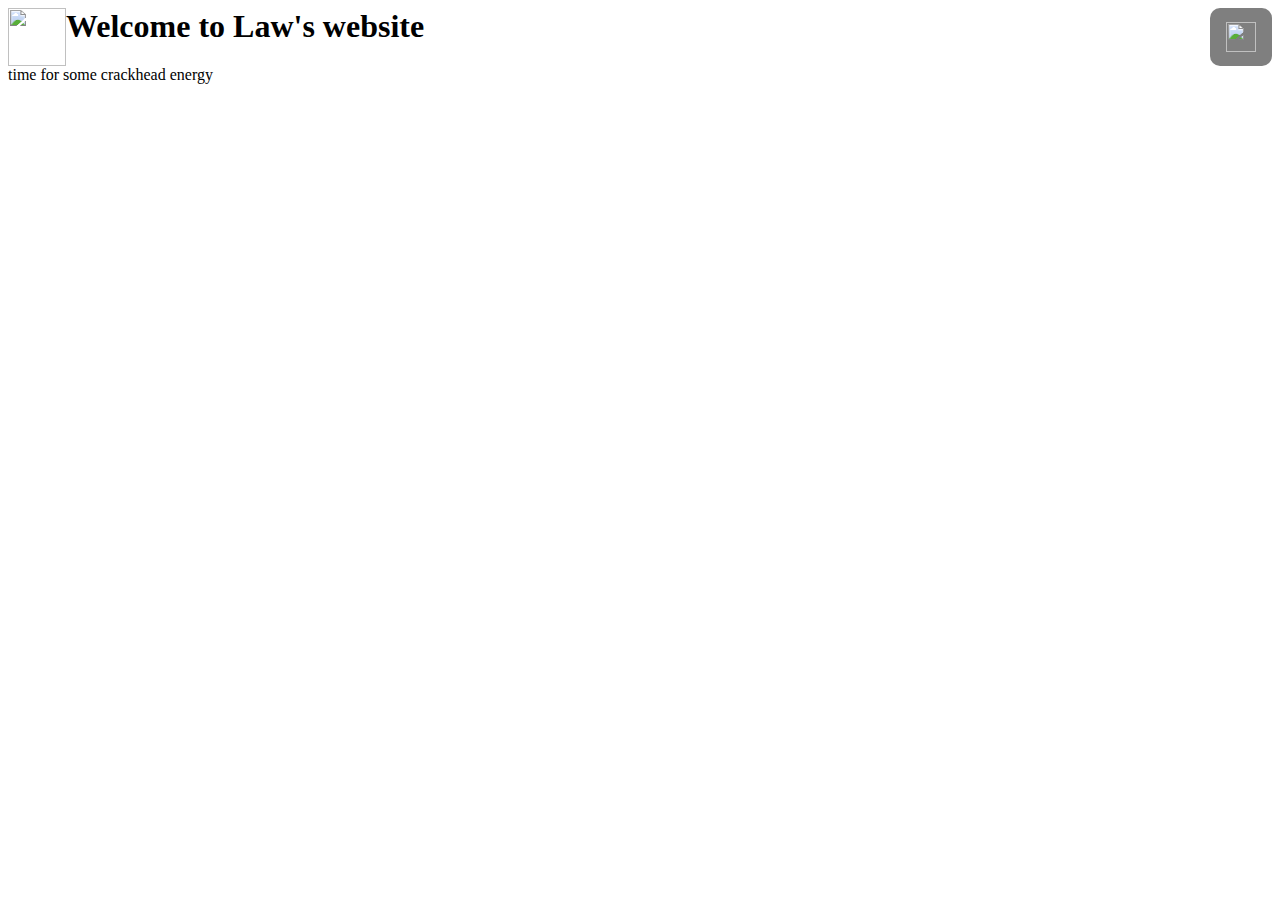
==== index.html @ 48ae4ad6 "Update index.html" ====
<html>

  <head>
	<link href = "styles.css" rel = "stylesheet" type = "text/css">
	<link REL="SHORTCUT ICON" HREF="favicon.ico">
	<title>LawHub</title>
  </head>

  <body>
	<div id ="header">	
		<div id="logoimg">
			<img src="Law'sHub.png">
		</div>
		<div class="dropdown">
			<button class="dropbtn"><img src="dropdown.png">
				<i class="fa fa-caret-down"></i>
			</button>
			<div class="dropdown-content">
				<a href="index.html">Front Page</a>
				<a href="/EiffelTower/eiffel-tower">Portfolio %temporarily eiffeltowerlink%</a>
				<a href="#">School Projects</a>
				<a href="#">About</a>
			</div>
		</div>
	</div>
	<div id="page">
		<h1>Welcome to Law's website</h1>
		time for some crackhead energy
	</div>
	<div id="footer">
	</div>
  </body>
  <div style="clear:both;"></div>
</html>
---- styles.css ----
@charset "utf-8";

#page
{
	
}

#logoimg
{
	float:left;
	margin-left:auto;
	display:block;
}
#logoimg img {height:58px;}

#header
{
	
}

/* The dropdown container */
.dropdown {
  float: right;
  /*width: 60;*/
  margin-right:auto;
  overflow: hidden;
  border-radius: 10px;
}

.dropdown img {height:30; width:30;}

.dropdown .dropbtn {
  font-size: 16px;
  border: none;
  outline: none;
  color: rgba(255,255,255,1);
  padding: 14px 16px;
  background-color: rgba(0,0,0,0.5);
  font-family: inherit; /* Important for vertical align on mobile phones */
  margin: 0; /* Important for vertical align on mobile phones */
}

/* Add a red background color to navbar links on hover */
.navbar a:hover, .dropdown:hover .dropbtn {
  background-color: red;
}

/* Dropdown content (hidden by default) */
.dropdown-content {
  display: none;
  position: absolute;
  background-color: #f9f9f9;
  min-width: 160px;
  box-shadow: 0px 8px 16px 0px rgba(0,0,0,0.2);
  z-index: 1;
}

/* Links inside the dropdown */
.dropdown-content a {
  float: none;
  color: black;
  padding: 12px 16px;
  text-decoration: none;
  display: block;
  text-align: left;
}

/* Add a grey background color to dropdown links on hover */
.dropdown-content a:hover {
  background-color: #ddd;
}

/* Show the dropdown menu on hover */
.dropdown:hover .dropdown-content {
  display: block	;
}
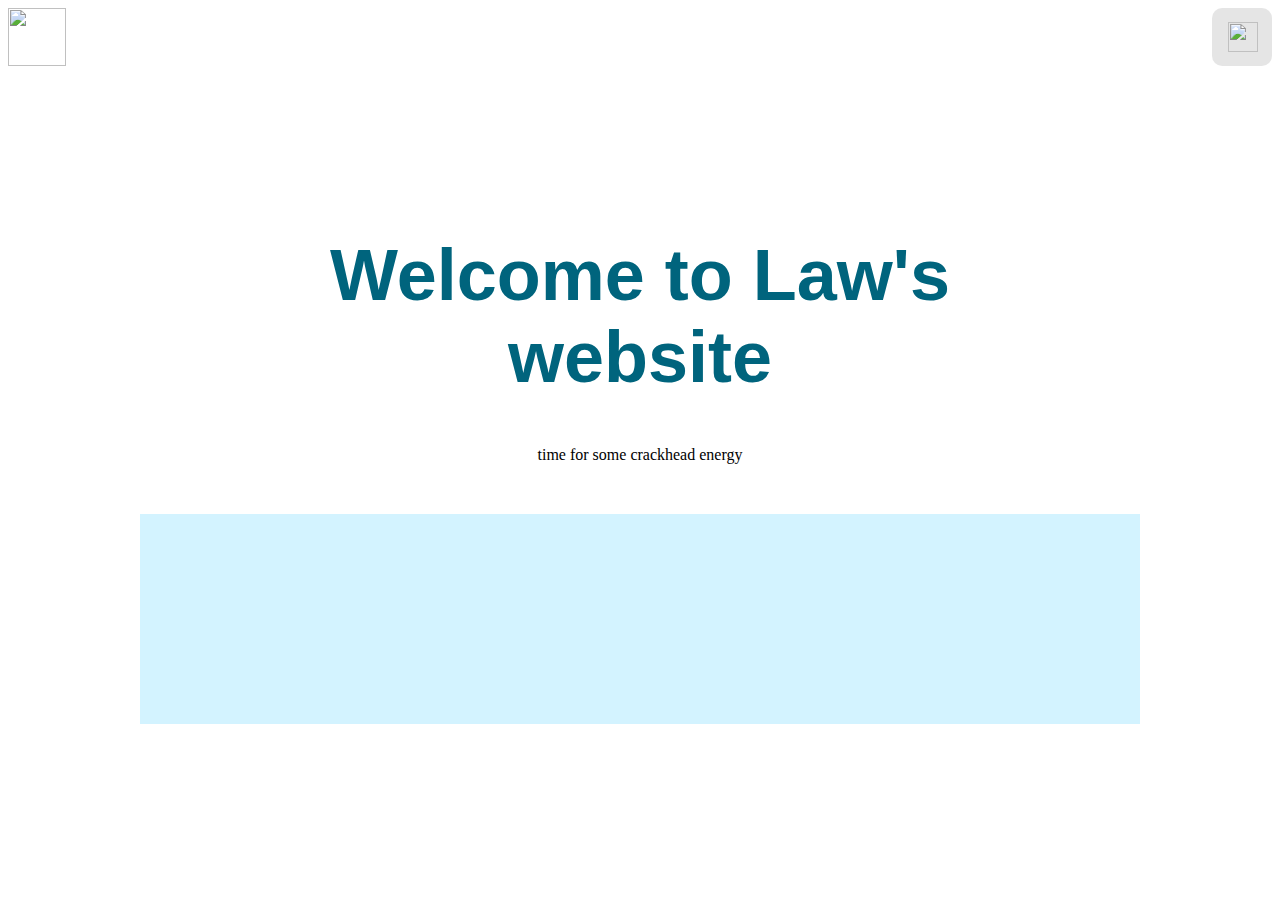
==== commit e27fd11d: "improved index links" ====
--- a/index.html
+++ b/index.html
@@ -2,7 +2,7 @@
 
   <head>
 	<link href = "styles.css" rel = "stylesheet" type = "text/css">
-	<link REL="SHORTCUT ICON" HREF="favicon.ico">
+	<link href="favicon.ico" rel="shortcut icon">
 	<title>LawHub</title>
   </head>
 
@@ -17,9 +17,9 @@
 			</button>
 			<div class="dropdown-content">
 				<a href="index.html">Front Page</a>
-				<a href="/EiffelTower/eiffel-tower">Portfolio %temporarily eiffeltowerlink%</a>
-				<a href="#">School Projects</a>
-				<a href="#">About</a>
+				<a href="portfolio.html">Portfolio</a>
+				<a href="schoolprojects-hub.html">School Projects</a>
+				<a href="infopage.html">About</a>
 			</div>
 		</div>
 	</div>
--- a/styles.css
+++ b/styles.css
@@ -2,14 +2,89 @@
 
 #page
 {
-	
+	max-width: 800px;
+	margin: 20px auto;
+	margin-top: 90;
+	padding: 30px;
+	background-color: rgba(225,255,205,0);
+	overflow:hidden;
+	text-align:center;
+}
+
+.leftcolumn{float:left; left:5%; position:absolute; display:inline;overflow:hidden;text-align:center;}
+.centrecolumn{
+            position: absolute; 
+            /*top: 58%;*/ 
+            left: 43%; 
+            /*margin-top: -100px;*/ 
+            margin-left: -100px; display:inline;overflow:hidden;text-align:center;}
+.rightcolumn{float:right;right:5%;position:absolute;display:inline;overflow:hidden;text-align:center;}
+.projectbox
+{
+	width:400px;
+	height:600px;	
+	background-color: rgba(205,205,225,1);
+	border-radius: 60px;
+	overflow:hidden;
+	border: double 10px white;
+}
+
+.projectbox img
+{
+    max-width: 400px;
+    height: auto;
+}
+
+.projectbox h1
+{
+	font-family: "Trebuchet MS", Helvetica, sans-serif; font-size: 36px;color: rgba(255,255,255,1)
+}
+
+.projectboxfooter
+{
+    width:400px;
+	height:100px;
+	position:absolute;
+	bottom:12px;
+	border-radius:60px;
+	background-color:rgba(105,105,105,0.5);
+}
+
+#page h1 {font-family: "Trebuchet MS", Helvetica, sans-serif; font-size: 72px;color: rgba(0,100,125,1)}
+
+#displaypage
+{
+	max-width: 800px;
+	margin: 20px auto;
+	margin-top: 10;
+	padding: 30px;
+	background-color: rgba(225,255,205,0);
+	overflow:hidden;
+	float:center;
+	text-align:center;
+}
+
+#displaypage h1 {font-family: "Trebuchet MS", Helvetica, sans-serif; font-size: 72px;color: rgba(0,100,125,1)}
+
+#footer
+{
+	margin-bottom: -100;
+	margin-left: auto;
+	margin-right: auto;
+	background-color:rgba(200,240,255,0.8);
+	width:1000px;
+	height:210px;
+	overflow:hidden;
 }
 
 #logoimg
 {
-	float:left;
-	margin-left:auto;
-	display:block;
+	float:top-left;
+	margin-left:0;
+	display:inline;
+	overflow:hidden;
+	text-align:left;
+	width:300px;
 }
 #logoimg img {height:58px;}
 
@@ -21,8 +96,9 @@
 /* The dropdown container */
 .dropdown {
   float: right;
-  /*width: 60;*/
-  margin-right:auto;
+  width: 60;
+  display:inline;
+  margin-right:0;
   overflow: hidden;
   border-radius: 10px;
 }
@@ -35,7 +111,7 @@
   outline: none;
   color: rgba(255,255,255,1);
   padding: 14px 16px;
-  background-color: rgba(0,0,0,0.5);
+  background-color: rgba(0,0,0,0.1);
   font-family: inherit; /* Important for vertical align on mobile phones */
   margin: 0; /* Important for vertical align on mobile phones */
 }
@@ -49,6 +125,7 @@
 .dropdown-content {
   display: none;
   position: absolute;
+  right:5px;
   background-color: #f9f9f9;
   min-width: 160px;
   box-shadow: 0px 8px 16px 0px rgba(0,0,0,0.2);
@@ -62,7 +139,7 @@
   padding: 12px 16px;
   text-decoration: none;
   display: block;
-  text-align: left;
+  text-align: right;
 }
 
 /* Add a grey background color to dropdown links on hover */
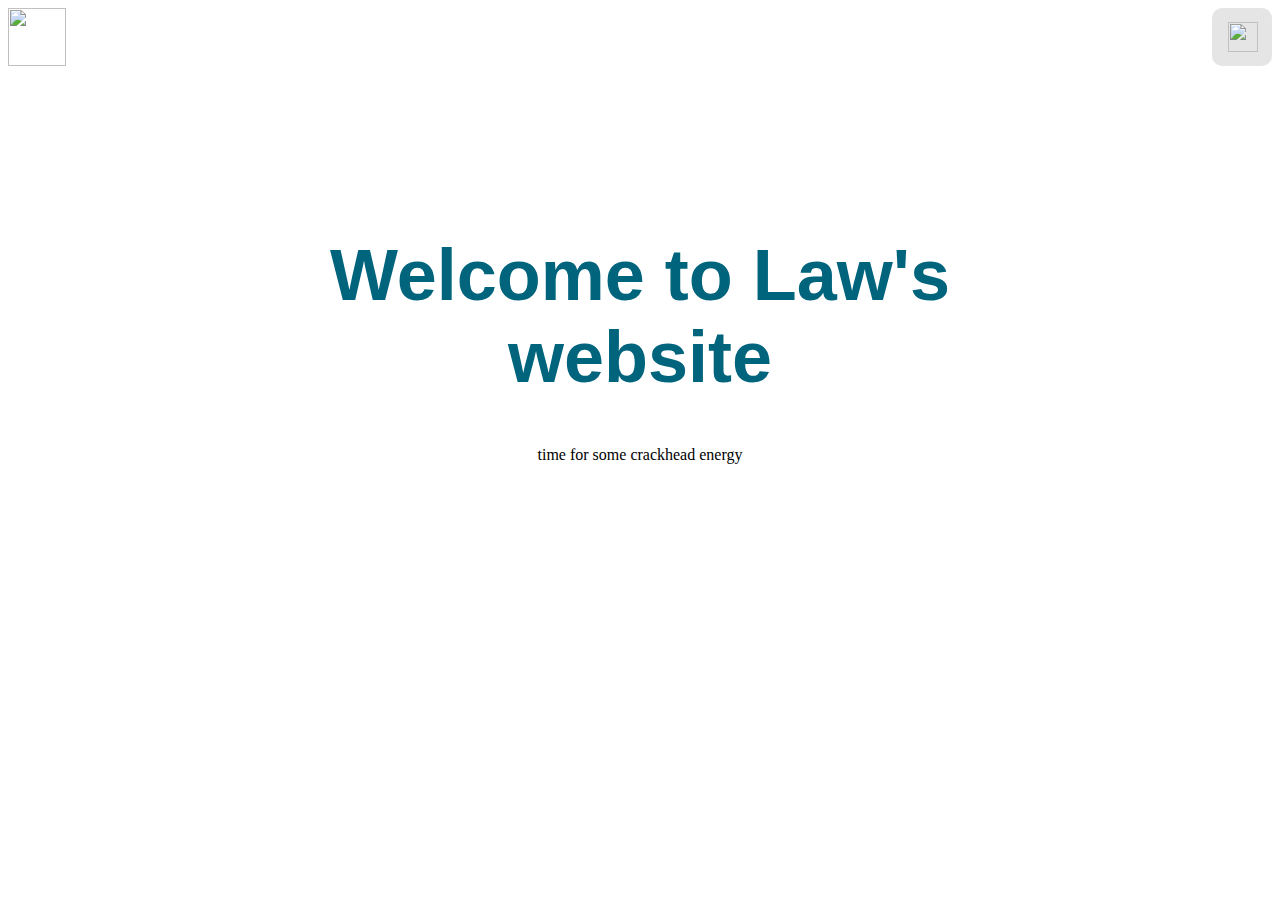
==== commit 2b4b52dd: "updated infopage" ====
--- a/index.html
+++ b/index.html
@@ -27,7 +27,7 @@
 		<h1>Welcome to Law's website</h1>
 		time for some crackhead energy
 	</div>
-	<div id="footer">
+	<div style="footer">
 	</div>
   </body>
   <div style="clear:both;"></div>
--- a/styles.css
+++ b/styles.css
@@ -66,15 +66,28 @@
 
 #displaypage h1 {font-family: "Trebuchet MS", Helvetica, sans-serif; font-size: 72px;color: rgba(0,100,125,1)}
 
-#footer
+.footer
 {
-	margin-bottom: -100;
-	margin-left: auto;
-	margin-right: auto;
+	top: 70%;
+	bottom: 0%;
+	display:inline;
+	position:absolute;
+	left: 17%;
 	background-color:rgba(200,240,255,0.8);
 	width:1000px;
-	height:210px;
+	height:auto;
+	min-height:210px;
 	overflow:hidden;
+}
+
+#displaypage .footer
+{
+	top: 35%;
+	font-family: "Trebuchet MS", Helvetica, sans-serif; 
+	font-size: 24px;
+	color: rgba(0,0,0,1);
+	text-align: left;
+	padding:10px
 }
 
 #logoimg
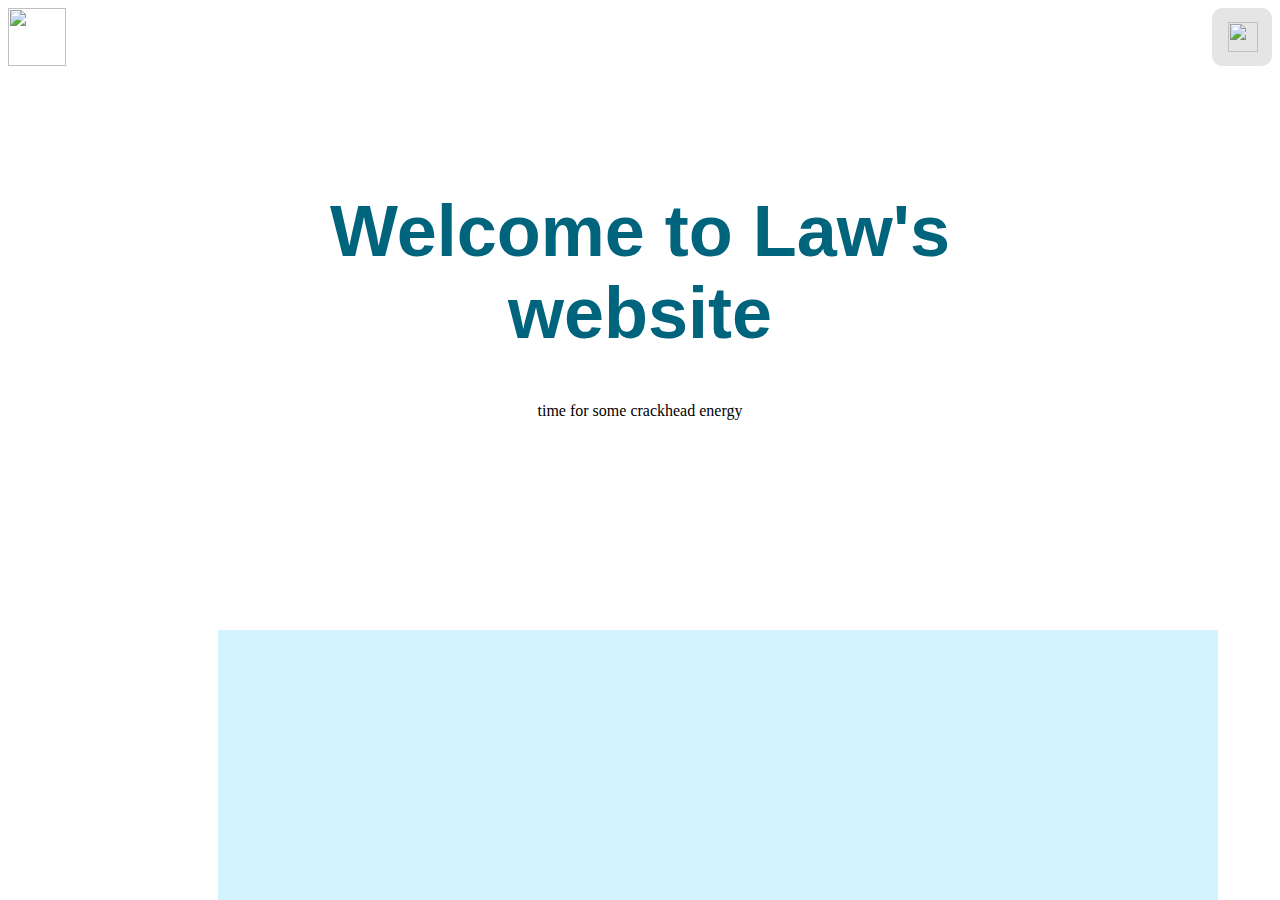
==== commit 2092f771: "Update index.html" ====
--- a/index.html
+++ b/index.html
@@ -27,7 +27,7 @@
 		<h1>Welcome to Law's website</h1>
 		time for some crackhead energy
 	</div>
-	<div style="footer">
+	<div class="footer">
 	</div>
   </body>
   <div style="clear:both;"></div>
--- a/styles.css
+++ b/styles.css
@@ -2,51 +2,54 @@
 
 #page
 {
-	max-width: 800px;
-	margin: 20px auto;
-	margin-top: 90;
-	padding: 30px;
+	max-width: 70%;
+	margin: 5% auto;
+	margin-top: 5%;
+	padding: 1%;
 	background-color: rgba(225,255,205,0);
 	overflow:hidden;
 	text-align:center;
 }
 
-.leftcolumn{float:left; left:5%; position:absolute; display:inline;overflow:hidden;text-align:center;}
+.leftcolumn{top:10%;left:18%;margin-left:-11%;position:relative; display:inline-block;overflow:shown;text-align:center; width:22%;}
 .centrecolumn{
-            position: absolute; 
+            position: relative; 
+			width: 22%;
             /*top: 58%;*/ 
-            left: 43%; 
+            left: 40%; 
             /*margin-top: -100px;*/ 
-            margin-left: -100px; display:inline;overflow:hidden;text-align:center;}
-.rightcolumn{float:right;right:5%;position:absolute;display:inline;overflow:hidden;text-align:center;}
+            margin-left: -11%; display:inline-block;overflow:shown;text-align:center;}
+.rightcolumn{top:10%;left:62%;margin-left: -11%; position:relative;display:inline-block;overflow:shown;text-align:center; width:22%;}
 .projectbox
 {
-	width:400px;
-	height:600px;	
+	width:100%;
+	height:60%;	
 	background-color: rgba(205,205,225,1);
-	border-radius: 60px;
+	border-radius: 20%;
 	overflow:hidden;
 	border: double 10px white;
 }
 
 .projectbox img
 {
-    max-width: 400px;
-    height: auto;
+	width:100%;
+    height: 100%;
+	max-height:100%;
+	max-width:100%;
 }
 
 .projectbox h1
 {
-	font-family: "Trebuchet MS", Helvetica, sans-serif; font-size: 36px;color: rgba(255,255,255,1)
+	font-family: "Trebuchet MS", Helvetica, sans-serif; font-size: 100%;color: rgba(255,255,255,1)
 }
 
 .projectboxfooter
 {
-    width:400px;
-	height:100px;
-	position:absolute;
-	bottom:12px;
-	border-radius:60px;
+    width:100%;
+	height:20%;
+	position:relative;
+	bottom:20%;
+	border-radius:0%;
 	background-color:rgba(105,105,105,0.5);
 }
 
@@ -54,7 +57,8 @@
 
 #displaypage
 {
-	max-width: 800px;
+	width:auto;
+	max-width: 100%;
 	margin: 20px auto;
 	margin-top: 10;
 	padding: 30px;
@@ -75,9 +79,8 @@
 	left: 17%;
 	background-color:rgba(200,240,255,0.8);
 	width:1000px;
-	height:auto;
-	min-height:210px;
 	overflow:hidden;
+	height: 210px auto;
 }
 
 #displaypage .footer
@@ -88,6 +91,8 @@
 	color: rgba(0,0,0,1);
 	text-align: left;
 	padding:10px
+	height:auto;
+	min-height:210px;
 }
 
 #logoimg
@@ -103,7 +108,8 @@
 
 #header
 {
-	
+	width:auto;
+	max-width:100%;
 }
 
 /* The dropdown container */
